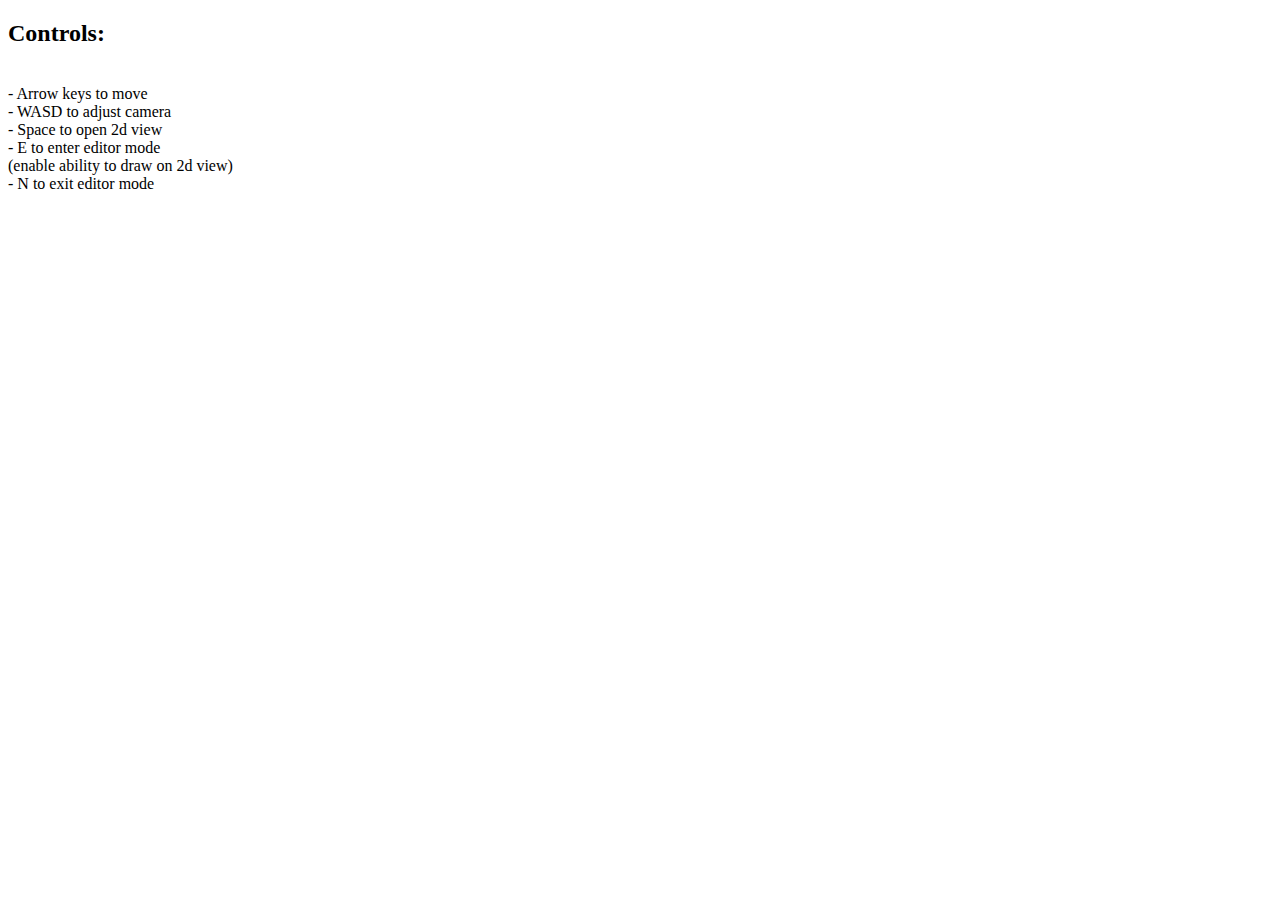
==== index.html @ 14c948d6 "Rename web/index.html to index.html" ====
<!DOCTYPE html>
<html>
    <head>
        <meta charset="utf-8">
        <meta http-equiv="Content-Type" content="text/html; charset=utf-8">
        <title>tinyraycast</title>
        <link rel="stylesheet" href="style.css">
    </head>
    <body>
        <div style="margin: auto; position: absolute; top:0; left:2;">
            <h2>Controls:</h2> <br>
            - Arrow keys to move <br>
            - WASD to adjust camera <br>
            - Space to open 2d view <br>
            - E to enter editor mode <br> 
              (enable ability to draw on 2d view) <br>
            - N to exit editor mode
        </div>
        <div class="center">
            <canvas id="canvas" oncontextmenu="event.preventDefault()"></canvas>
        </div>
        <script type='text/javascript'>
            var Module = {
                canvas: (function() { return document.getElementById('canvas'); })()
            };
        </script>
        <script src="tinyraycast.js"></script>
    </body>
</html>
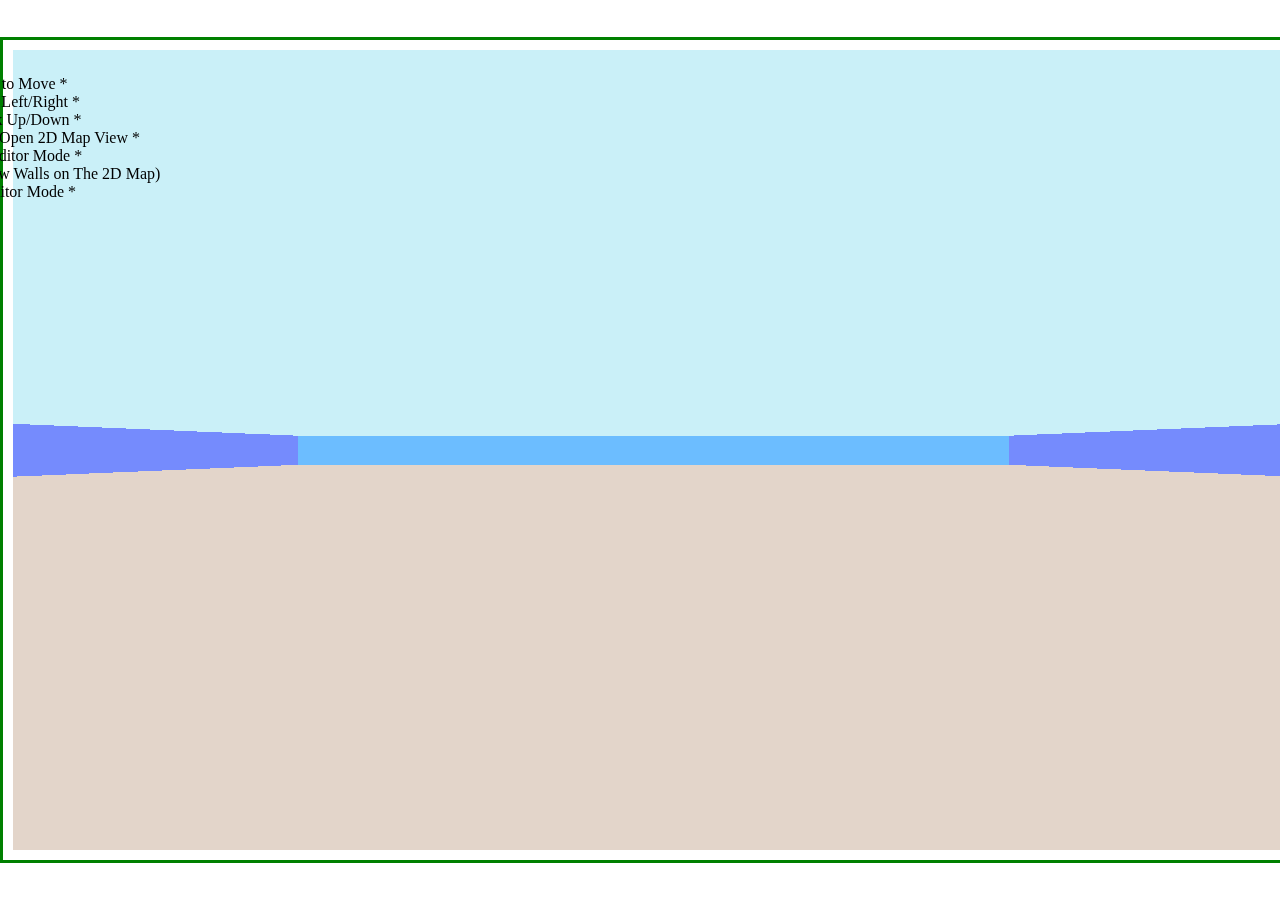
==== commit 3aa94cb5: "Update index.html" ====
--- a/index.html
+++ b/index.html
@@ -7,14 +7,15 @@
         <link rel="stylesheet" href="style.css">
     </head>
     <body>
-        <div style="margin: auto; position: absolute; top:0; left:2;">
-            <h2>Controls:</h2> <br>
-            - Arrow keys to move <br>
-            - WASD to adjust camera <br>
-            - Space to open 2d view <br>
-            - E to enter editor mode <br> 
-              (enable ability to draw on 2d view) <br>
-            - N to exit editor mode
+         <div style="margin: auto; position: relative; float: left; top: 0; right: 100px; z-index: 2;">
+            <h2>Controls</h2>
+            * Arrow Keys to Move * <br>
+            * A/D to Turn Left/Right * <br>
+            * W/S to Look Up/Down * <br>
+            * Spacebar to Open 2D Map View * <br>
+            * E to Enter Editor Mode * <br> 
+              (Lets You Draw Walls on The 2D Map) <br>
+            * N to Exit Editor Mode *
         </div>
         <div class="center">
             <canvas id="canvas" oncontextmenu="event.preventDefault()"></canvas>
--- a/style.css
+++ b/style.css
@@ -0,0 +1,11 @@
+#canvas {
+    margin: auto;
+    padding: 10px;
+    display: block;
+    border: 3px solid green;
+    position: absolute;
+    top: 0;
+    bottom: 0;
+    left: 0;
+    right: 0;
+}
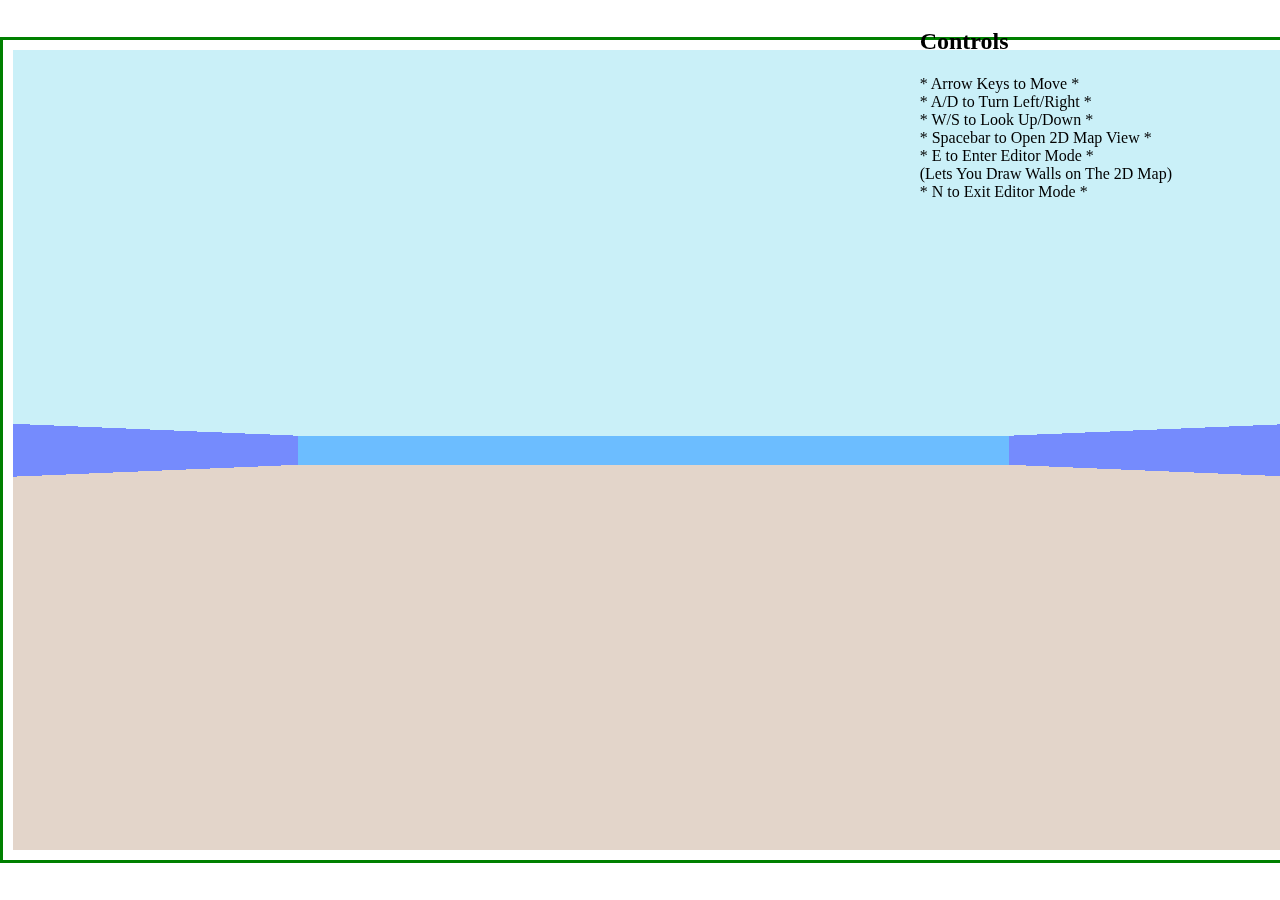
==== commit 1a284f74: "Update index.html" ====
--- a/index.html
+++ b/index.html
@@ -7,7 +7,7 @@
         <link rel="stylesheet" href="style.css">
     </head>
     <body>
-         <div style="margin: auto; position: relative; float: left; top: 0; right: 100px; z-index: 2;">
+         <div style="margin: auto; position: relative; float: right; top: 0; right: 100px; z-index: 2;">
             <h2>Controls</h2>
             * Arrow Keys to Move * <br>
             * A/D to Turn Left/Right * <br>
